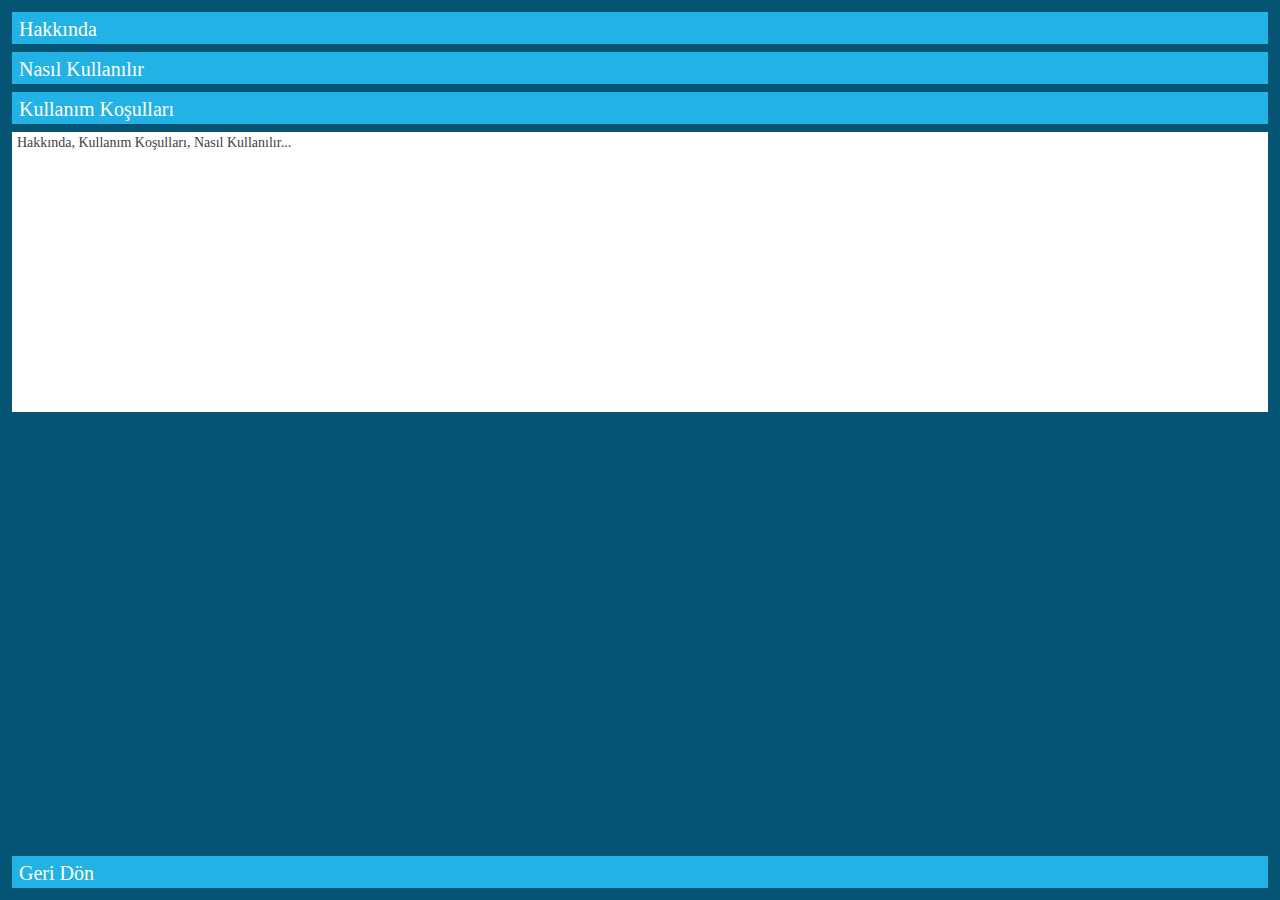
==== Project Root/www/hakkinda.html @ 2b81cd61 "Add files via upload" ====
<!DOCTYPE html>
<html>
  <script src="js/otomatik_tamamlama_1.js"></script>
  <script src="js/otomatik_tamamlama_2.js"></script>
  <script src="js/otomatik_tamamlama_3.js"></script>
<script src="js/index.js"></script>
<script src="js/1.js"></script>
<script src="js/2.js"></script>
<script src="js/3.js"></script>
<script src="js/4.js"></script>
<script src="js/5.js"></script>
<script src="js/6.js"></script>
<script src="js/7.js"></script>
<script src="js/git_anasayfa.js"></script>

  
  <link rel="stylesheet" type="text/css" href="css/index.css">
  <link rel="stylesheet" type="text/css" href="css/jquery-ui.css">
  <link rel="stylesheet" type="text/css" href="css/otomatik_tm.css">
 

<meta name="viewport" content="width=device-width, initial-scale=1">
<meta http-equiv="Content-Type" content="text/html; charset=UTF-8"/>
<head>
<title>Atasagun</title>
</head>
<body bgcolor="#045573">






<div>
<div>
 <div style="background-color: #045573; padding: 12px 12px;">
<input type="button"
	     value="Hakkında"
         style="cursor:pointer; color: #ffffff; background-color: #22b2e5; padding: 0px 5px; border: 2px solid; border-color: #22b2e5; text-align:left; font-family: calibri; font-size: 20px; display: block; height: 32px; width: 100%;" 	 
		 onclick="hakkinda_goster()">
<div class="row-padding" style="padding: 4px 0px;">
</div>
<input type="button"
	     value="Nasıl Kullanılır"
         style="cursor:pointer; color: #ffffff; background-color: #22b2e5; padding: 0px 5px; border: 2px solid; border-color: #22b2e5; text-align:left; font-family: calibri; font-size: 20px; display: block; height: 32px; width: 100%;" 	 
		 onclick="nasil_kullanilir_goster()">
<div class="row-padding" style="padding: 4px 0px;">
</div>
<input type="button"
	     value="Kullanım Koşulları"
         style="cursor:pointer; color: #ffffff; background-color: #22b2e5; padding: 0px 5px; border: 2px solid; border-color: #22b2e5; text-align:left; font-family: calibri; font-size: 20px; display: block; height: 32px; width: 100%;" 	 
		 onclick="kullanim_kosullari_goster()">		 
<div class="row-padding" style="padding: 4px 0px;">
</div>
<textarea readonly  id="hakkindaveuyari" style="color: #424242; padding: 0px 5px; border: 0px solid; border-color: #636363; font-family: calibri; font-size: 14px; display: block; height: 280px; width: 100%; resize: none;" >
Hakkında, Kullanım Koşulları, Nasıl Kullanılır... 
</textarea>

</div>
		 		
</div>
</div>




<div class="w3-bottom">
<div class="w3-row-padding" style = "padding: 8px 12px; background-color: #045573;">
<input type="button"
	     value="Geri Dön"
         style="cursor:pointer; color: #ffffff; background-color: #22b2e5; padding: 0px 5px; border: 2px solid; border-color: #22b2e5; text-align:left; font-family: calibri; font-size: 20px; display: block; height: 32px; width: 100%;" 	 
		 onclick="git_anasayfa()">	       
<div class="w3-row-padding">
<div class="w3-row-padding"style = "padding: 2px 16px; ">
</div>
</div>
</div>
</div>
</body>
</html>
---- Project Root/www/css/index.css ----
h2 {
    color: white;
    font-family: calibri;
    font-size: 30%;
    height:12px;
}


html{box-sizing:border-box}*,*:before,*:after{box-sizing:inherit}
html{-ms-text-size-adjust:100%;-webkit-text-size-adjust:100%}body{margin:0}
article,aside,details,figcaption,figure,footer,header,main,menu,nav,section,summary{display:block}
audio,canvas,progress,video{display:inline-block}progress{vertical-align:baseline}
audio:not([controls]){display:none;height:0}[hidden],template{display:none}
a{background-color:transparent;-webkit-text-decoration-skip:objects}
a:active,a:hover{outline-width:0}abbr[title]{border-bottom:none;text-decoration:underline;text-decoration:underline dotted}
dfn{font-style:italic}mark{background:#ff0;color:#000}
small{font-size:80%}sub,sup{font-size:75%;line-height:0;position:relative;vertical-align:baseline}
sub{bottom:-0.25em}sup{top:-0.5em}figure{margin:1em 40px}
img{border-style:none}svg:not(:root){overflow:hidden}
code,kbd,pre,samp{font-family:monospace,monospace;font-size:1em}
hr{box-sizing:content-box;height:0;overflow:visible}
button,input,select,textarea{font:inherit;margin:0}optgroup{font-weight:bold}
button,input{overflow:visible}button,select{text-transform:none}
button,html [type=button],[type=reset],[type=submit]{-webkit-appearance:button}
button::-moz-focus-inner, [type=button]::-moz-focus-inner, [type=reset]::-moz-focus-inner, [type=submit]::-moz-focus-inner{border-style:none;padding:0}
button:-moz-focusring, [type=button]:-moz-focusring, [type=reset]:-moz-focusring, [type=submit]:-moz-focusring{outline:1px dotted ButtonText}
fieldset{border:1px solid #c0c0c0;margin:0 2px;padding:.35em .625em .75em}
legend{color:inherit;display:table;max-width:100%;padding:0;white-space:normal}textarea{overflow:auto}
[type=checkbox],[type=radio]{padding:0}
[type=number]::-webkit-inner-spin-button,[type=number]::-webkit-outer-spin-button{height:auto}
[type=search]{-webkit-appearance:textfield;outline-offset:-2px}
[type=search]::-webkit-search-cancel-button,[type=search]::-webkit-search-decoration{-webkit-appearance:none}
::-webkit-input-placeholder{color:inherit;opacity:0.54}
::-webkit-file-upload-button{-webkit-appearance:button;font:inherit}
html,body{font-family:Verdana,sans-serif;font-size:15px;line-height:1.5}html{overflow-x:hidden}
h1,h2,h3,h4,h5,h6,.w3-slim,.w3-wide{font-family:"Segoe UI",Arial,sans-serif}
h1{font-size:36px}h2{font-size:30px}h3{font-size:24px}h4{font-size:20px}h5{font-size:18px}h6{font-size:16px}
.w3-serif{font-family:"Times New Roman",Times,serif}
h1,h2,h3,h4,h5,h6{font-weight:400;margin:10px 0}.w3-wide{letter-spacing:4px}
h1 a,h2 a,h3 a,h4 a,h5 a,h6 a{font-weight:inherit}
hr{border:0;border-top:1px solid #eee;margin:20px 0}
img{margin-bottom:-5px}a{color:inherit}
.w3-image{max-width:100%;height:auto}
.w3-table,.w3-table-all{border-collapse:collapse;border-spacing:0;width:100%;display:table}
.w3-table-all{border:1px solid #ccc}
.w3-bordered tr,.w3-table-all tr{border-bottom:1px solid #ddd}
.w3-striped tbody tr:nth-child(even){background-color:#f1f1f1}
.w3-table-all tr:nth-child(odd){background-color:#fff}
.w3-table-all tr:nth-child(even){background-color:#f1f1f1}
.w3-hoverable tbody tr:hover,.w3-ul.w3-hoverable li:hover{background-color:#ccc}
.w3-centered tr th,.w3-centered tr td{text-align:center}
.w3-table td,.w3-table th,.w3-table-all td,.w3-table-all th{padding:8px 8px;display:table-cell;text-align:left;vertical-align:top}
.w3-table th:first-child,.w3-table td:first-child,.w3-table-all th:first-child,.w3-table-all td:first-child{padding-left:16px}
.w3-btn,.w3-btn-block{border:none;display:inline-block;outline:0;padding:6px 16px;vertical-align:middle;overflow:hidden;text-decoration:none!important;color:#fff;background-color:#000;text-align:center;cursor:pointer;white-space:nowrap}
.w3-btn:hover,.w3-btn-block:hover,.w3-btn-floating:hover,.w3-btn-floating-large:hover{box-shadow:0 8px 16px 0 rgba(0,0,0,0.2),0 6px 20px 0 rgba(0,0,0,0.19)}
.w3-btn,.w3-btn-floating,.w3-btn-floating-large,.w3-closenav,.w3-opennav,.w3-btn-block{-webkit-touch-callout:none;-webkit-user-select:none;-khtml-user-select:none;-moz-user-select:none;-ms-user-select:none;user-select:none}   
.w3-btn-floating,.w3-btn-floating-large{display:inline-block;text-align:center;color:#fff;background-color:#000;position:relative;overflow:hidden;z-index:1;padding:0;border-radius:50%;cursor:pointer;font-size:24px}
.w3-btn-floating{width:40px;height:40px;line-height:40px}.w3-btn-floating-large{width:56px;height:56px;line-height:56px}
.w3-disabled,.w3-btn:disabled,.w3-btn-floating:disabled,.w3-btn-floating-large:disabled{cursor:not-allowed;opacity:0.3}
.w3-btn.w3-disabled *,.w3-btn-block.w3-disabled,.w3-btn-floating.w3-disabled *,.w3-btn:disabled *,.w3-btn-floating:disabled *{pointer-events:none}
.w3-btn.w3-disabled:hover,.w3-btn-block.w3-disabled:hover,.w3-btn:disabled:hover,.w3-btn-floating.w3-disabled:hover,.w3-btn-floating:disabled:hover,
.w3-btn-floating-large.w3-disabled:hover,.w3-btn-floating-large:disabled:hover{box-shadow:none}
.w3-btn-group .w3-btn{float:left}.w3-btn-block{width:100%}
.w3-btn-bar .w3-btn{box-shadow:none;background-color:inherit;color:inherit;float:left}.w3-btn-bar .w3-btn:hover{background-color:#ccc}
.w3-badge,.w3-tag,.w3-sign{background-color:#000;color:#fff;display:inline-block;padding-left:8px;padding-right:8px;text-align:center}
.w3-badge{border-radius:50%}
ul.w3-ul{list-style-type:none;padding:0;margin:0}ul.w3-ul li{padding:6px 2px 6px 16px;border-bottom:1px solid #ddd}ul.w3-ul li:last-child{border-bottom:none}
.w3-tooltip,.w3-display-container{position:relative}.w3-tooltip .w3-text{display:none}.w3-tooltip:hover .w3-text{display:inline-block}
.w3-navbar{list-style-type:none;margin:0;padding:0;overflow:hidden}
.w3-navbar li{float:left}.w3-navbar li a,.w3-navitem,.w3-navbar li .w3-btn,.w3-navbar li .w3-input{display:block;padding:8px 16px}.w3-navbar li .w3-btn,.w3-navbar li .w3-input{border:none;outline:none;width:100%}
.w3-navbar li a:hover{color:#000;background-color:#ccc}
.w3-navbar .w3-dropdown-hover,.w3-navbar .w3-dropdown-click{position:static}
.w3-navbar .w3-dropdown-hover:hover,.w3-navbar .w3-dropdown-hover:first-child,.w3-navbar .w3-dropdown-click:hover{background-color:#ccc;color:#000}
.w3-navbar a,.w3-topnav a,.w3-sidenav a,.w3-dropdown-content a,.w3-accordion-content a,.w3-dropnav a{text-decoration:none!important}
.w3-navbar .w3-opennav.w3-right{float:right!important}.w3-topnav{padding:8px 8px}
.w3-topnav a{padding:0 8px;border-bottom:3px solid transparent;-webkit-transition:border-bottom .25s;transition:border-bottom .25s}
.w3-topnav a:hover{border-bottom:3px solid #fff}.w3-topnav .w3-dropdown-hover a{border-bottom:0}
.w3-opennav,.w3-closenav{color:inherit}.w3-opennav:hover,.w3-closenav:hover{cursor:pointer;opacity:0.8}
.w3-btn,.w3-btn-floating,.w3-dropnav a,.w3-btn-floating-large,.w3-btn-block, .w3-navbar a,.w3-sidenav a,.w3-pagination li a,.w3-hoverable tbody tr,.w3-hoverable li,
.w3-accordion-content a,.w3-dropdown-content a,.w3-dropdown-click:hover,.w3-dropdown-hover:hover,.w3-opennav,.w3-closenav,.w3-closebtn,*[class*="w3-hover-"]
{-webkit-transition:background-color .25s,color .15s,box-shadow .25s,opacity 0.25s,filter 0.25s,border 0.15s;transition:background-color .25s,color .15s,box-shadow .15s,opacity .25s,filter .25s,border .15s}
.w3-ripple:active{opacity:0.5}.w3-ripple{-webkit-transition:opacity 0s;transition:opacity 0s}
.w3-sidenav{height:100%;width:200px;background-color:#fff;position:fixed!important;z-index:1;overflow:auto}
.w3-sidenav a{padding:4px 2px 4px 16px}.w3-sidenav a:hover{background-color:#ccc}.w3-sidenav a,.w3-dropnav a{display:block}
.w3-sidenav .w3-dropdown-hover:hover,.w3-sidenav .w3-dropdown-hover:first-child,.w3-sidenav .w3-dropdown-click:hover,.w3-dropnav a:hover{background-color:#ccc;color:#000}
.w3-sidenav .w3-dropdown-hover,.w3-sidenav .w3-dropdown-click {width:100%}.w3-sidenav .w3-dropdown-hover .w3-dropdown-content,.w3-sidenav .w3-dropdown-click .w3-dropdown-content{min-width:100%}
.w3-main,#main{transition:margin-left .4s}
.w3-modal{z-index:3;display:none;padding-top:100px;position:fixed;left:0;top:0;width:100%;height:100%;overflow:auto;background-color:rgb(0,0,0);background-color:rgba(0,0,0,0.4)}
.w3-modal-content{margin:auto;background-color:#fff;position:relative;padding:0;outline:0;width:600px}.w3-closebtn{text-decoration:none;float:right;font-size:24px;font-weight:bold;color:inherit}
.w3-closebtn:hover,.w3-closebtn:focus{color:#000;text-decoration:none;cursor:pointer}
.w3-pagination{display:inline-block;padding:0;margin:0}.w3-pagination li{display:inline}
.w3-pagination li a{text-decoration:none;color:#000;float:left;padding:8px 16px}
.w3-pagination li a:hover{background-color:#ccc}
.w3-input-group,.w3-group{margin-top:24px;margin-bottom:24px}
.w3-input{padding:8px;display:block;border:none;border-bottom:1px solid #808080;width:100%}
.w3-label{color:#009688}.w3-input:not(:valid)~.w3-validate{color:#f44336}
.w3-select{padding:9px 0;width:100%;color:#000;border:1px solid transparent;border-bottom:1px solid #009688}
.w3-select select:focus{color:#000;border:1px solid #009688}.w3-select option[disabled]{color:#009688}
.w3-dropdown-click,.w3-dropdown-hover{position:relative;display:inline-block;cursor:pointer}
.w3-dropdown-hover:hover .w3-dropdown-content{display:block;z-index:1}
.w3-dropdown-content{cursor:auto;color:#000;background-color:#fff;display:none;position:absolute;min-width:160px;margin:0;padding:0}
.w3-dropdown-content a{padding:6px 16px;display:block}
.w3-dropdown-content a:hover{background-color:#ccc}
.w3-accordion {width:100%;cursor:pointer}
.w3-accordion-content{cursor:auto;display:none;position:relative;width:100%;margin:0;padding:0}
.w3-accordion-content a{padding:6px 16px;display:block}.w3-accordion-content a:hover{background-color:#ccc}
.w3-progress-container{width:100%;height:1.5em;position:relative;background-color:#f1f1f1}
.w3-progressbar{background-color:#757575;height:100%;position:absolute;line-height:inherit}
input[type=checkbox].w3-check,input[type=radio].w3-radio{width:24px;height:24px;position:relative;top:6px}
input[type=checkbox].w3-check:checked+.w3-validate,input[type=radio].w3-radio:checked+.w3-validate{color:#009688} 
input[type=checkbox].w3-check:disabled+.w3-validate,input[type=radio].w3-radio:disabled+.w3-validate{color:#aaa}
.w3-responsive{overflow-x:auto}
.w3-container:after,.w3-panel:after,.w3-row:after,.w3-row-padding:after,.w3-topnav:after,.w3-clear:after,.w3-btn-group:before,.w3-btn-group:after,.w3-btn-bar:before,.w3-btn-bar:after
{content:"";display:table;clear:both}
.w3-col,.w3-half,.w3-third,.w3-twothird,.w3-threequarter,.w3-quarter{float:left;width:100%}
.w3-col.s1{width:8.33333%}
.w3-col.s2{width:16.66666%}
.w3-col.s3{width:24.99999%}
.w3-col.s4{width:33.33333%}
.w3-col.s5{width:41.66666%}
.w3-col.s6{width:49.99999%}
.w3-col.s7{width:58.33333%}
.w3-col.s8{width:66.66666%}
.w3-col.s9{width:74.99999%}
.w3-col.s10{width:83.33333%}
.w3-col.s11{width:91.66666%}
.w3-col.s12,.w3-half,.w3-third,.w3-twothird,.w3-threequarter,.w3-quarter{width:99.99999%}
@media only screen and (min-width:601px){
.w3-col.m1{width:8.33333%}
.w3-col.m2{width:16.66666%}
.w3-col.m3,.w3-quarter{width:24.99999%}
.w3-col.m4,.w3-third{width:33.33333%}
.w3-col.m5{width:41.66666%}
.w3-col.m6,.w3-half{width:49.99999%}
.w3-col.m7{width:58.33333%}
.w3-col.m8,.w3-twothird{width:66.66666%}
.w3-col.m9,.w3-threequarter{width:74.99999%}
.w3-col.m10{width:83.33333%}
.w3-col.m11{width:91.66666%}
.w3-col.m12{width:99.99999%}}
@media only screen and (min-width:993px){
.w3-col.l1{width:8.33333%}
.w3-col.l2{width:16.66666%}
.w3-col.l3,.w3-quarter{width:24.99999%}
.w3-col.l4,.w3-third{width:33.33333%}
.w3-col.l5{width:41.66666%}
.w3-col.l6,.w3-half{width:49.99999%}
.w3-col.l7{width:58.33333%}
.w3-col.l8,.w3-twothird{width:66.66666%}
.w3-col.l9,.w3-threequarter{width:74.99999%}
.w3-col.l10{width:83.33333%}
.w3-col.l11{width:91.66666%}
.w3-col.l12{width:99.99999%}}
.w3-content{max-width:980px;margin:auto}
.w3-rest{overflow:hidden}
.w3-layout-container{display:table;width:100%}.w3-layout-row{display:table-row}.w3-layout-cell,.w3-layout-col{display:table-cell}
.w3-layout-top{vertical-align:top}.w3-layout-middle{vertical-align:middle}.w3-layout-bottom{vertical-align:bottom}
.w3-hide{display:none!important}.w3-show-block,.w3-show{display:block!important}.w3-show-inline-block{display:inline-block!important}
@media (max-width:600px){.w3-modal-content{margin:0 10px;width:auto!important}.w3-modal{padding-top:30px}}
@media (max-width:768px){.w3-modal-content{width:500px}.w3-modal{padding-top:50px}}
@media (min-width:993px){.w3-modal-content{width:900px}}
@media screen and (max-width:600px){.w3-topnav a{display:block}.w3-navbar li:not(.w3-opennav){float:none;width:100%!important}.w3-navbar li.w3-right{float:none!important}}	
@media screen and (max-width:600px){.w3-topnav .w3-dropdown-hover .w3-dropdown-content,.w3-navbar .w3-dropdown-click .w3-dropdown-content,.w3-navbar .w3-dropdown-hover .w3-dropdown-content{position:relative}}	
@media screen and (max-width:600px){.w3-topnav,.w3-navbar{text-align:center}}
@media (max-width:600px){.w3-hide-small{display:none!important}}
@media (max-width:992px) and (min-width:601px){.w3-hide-medium{display:none!important}}
@media (min-width:993px){.w3-hide-large{display:none!important}}
@media only screen and (max-width:600px){.w3-layout-col{display:block;width:100%!important}}
@media screen and (max-width:992px){.w3-sidenav.w3-collapse{display:none}.w3-main{margin-left:0!important;margin-right:0!important}}
@media screen and (min-width:993px){.w3-sidenav.w3-collapse{display:block!important}}
.w3-top,.w3-bottom{position:fixed;width:100%;z-index:1}.w3-top{top:0}.w3-bottom{bottom:0}
.w3-overlay{position:fixed;display:none;width:100%;height:100%;top:0;left:0;right:0;bottom:0;background-color:rgba(0,0,0,0.5);z-index:2}
.w3-left{float:left!important}.w3-right{float:right!important}
.w3-tiny{font-size:10px!important}.w3-small{font-size:12px!important}
.w3-medium{font-size:15px!important}.w3-large{font-size:18px!important}
.w3-xlarge{font-size:24px!important}.w3-xxlarge{font-size:36px!important}
.w3-xxxlarge{font-size:48px!important}.w3-jumbo{font-size:64px!important}
.w3-vertical{word-break:break-all;line-height:1;text-align:center;width:0.6em}
.w3-left-align{text-align:left!important}.w3-right-align{text-align:right!important}
.w3-justify{text-align:justify!important}.w3-center{text-align:center!important}
.w3-display-topleft{position:absolute;left:0;top:0}.w3-display-topright{position:absolute;right:0;top:0}
.w3-display-bottomleft{position:absolute;left:0;bottom:0}.w3-display-bottomright{position:absolute;right:0;bottom:0}
.w3-display-middle{position:absolute;top:50%;left:50%;transform:translate(-50%,-50%);-ms-transform:translate(-50%,-50%)}
.w3-display-left{position:absolute;top:50%;left:0%;transform:translate(0%,-50%);-ms-transform:translate(-0%,-50%)}
.w3-display-right{position:absolute;top:50%;right:0%;transform:translate(0%,-50%);-ms-transform:translate(0%,-50%)}
.w3-display-topmiddle{position:absolute;left:50%;top:0;transform:translate(-50%,0%);-ms-transform:translate(-50%,0%)}
.w3-display-bottommiddle{position:absolute;left:50%;bottom:0;transform:translate(-50%,0%);-ms-transform:translate(-50%,0%)}
.w3-display-container:hover .w3-display-hover{display:block}.w3-display-container:hover span.w3-display-hover{display:inline-block}.w3-display-hover{display:none}
.w3-circle{border-radius:50%!important}
.w3-round-small{border-radius:2px!important}.w3-round,.w3-round-medium{border-radius:4px!important}
.w3-round-large{border-radius:8px!important}.w3-round-xlarge{border-radius:16px!important}
.w3-round-xxlarge{border-radius:32px!important}.w3-round-jumbo{border-radius:64px!important}
.w3-border-0{border:0!important}.w3-border{border:1px solid #ccc!important}
.w3-border-top{border-top:1px solid #ccc!important}.w3-border-bottom{border-bottom:1px solid #ccc!important}
.w3-border-left{border-left:1px solid #ccc!important}.w3-border-right{border-right:1px solid #ccc!important}
.w3-margin{margin:16px!important}.w3-margin-0{margin:0!important}
.w3-margin-top{margin-top:16px!important}.w3-margin-bottom{margin-bottom:16px!important}
.w3-margin-left{margin-left:16px!important}.w3-margin-right{margin-right:16px!important}
.w3-section{margin-top:16px!important;margin-bottom:16px!important}
.w3-padding-tiny{padding:2px 4px!important}.w3-padding-small{padding:4px 8px!important}
.w3-padding-medium,.w3-padding,.w3-form{padding:8px 16px!important}
.w3-padding-large{padding:12px 24px!important}.w3-padding-xlarge{padding:16px 32px!important}
.w3-padding-xxlarge{padding:24px 48px!important}.w3-padding-jumbo{padding:32px 64px!important}
.w3-padding-4{padding-top:4px!important;padding-bottom:4px!important}
.w3-padding-8{padding-top:8px!important;padding-bottom:8px!important}
.w3-padding-12{padding-top:12px!important;padding-bottom:12px!important}
.w3-padding-16{padding-top:16px!important;padding-bottom:16px!important}
.w3-padding-24{padding-top:24px!important;padding-bottom:24px!important}
.w3-padding-32{padding-top:32px!important;padding-bottom:32px!important}
.w3-padding-48{padding-top:48px!important;padding-bottom:48px!important}
.w3-padding-64{padding-top:64px!important;padding-bottom:64px!important}
.w3-padding-128{padding-top:128px!important;padding-bottom:128px!important}
.w3-padding-0{padding:0!important}
.w3-padding-top{padding-top:8px!important}.w3-padding-bottom{padding-bottom:8px!important}
.w3-padding-left{padding-left:16px!important}.w3-padding-right{padding-right:16px!important}
.w3-topbar{border-top:6px solid #ccc!important}.w3-bottombar{border-bottom:6px solid #ccc!important}
.w3-leftbar{border-left:6px solid #ccc!important}.w3-rightbar{border-right:6px solid #ccc!important}
.w3-row-padding,.w3-row-padding>.w3-half,.w3-row-padding>.w3-third,.w3-row-padding>.w3-twothird,.w3-row-padding>.w3-threequarter,.w3-row-padding>.w3-quarter,.w3-row-padding>.w3-col{padding:0 1px}
.w3-spin{animation:w3-spin 2s infinite linear;-webkit-animation:w3-spin 2s infinite linear}
@-webkit-keyframes w3-spin{0%{-webkit-transform:rotate(0deg);transform:rotate(0deg)}100%{-webkit-transform:rotate(359deg);transform:rotate(359deg)}}
@keyframes w3-spin{0%{-webkit-transform:rotate(0deg);transform:rotate(0deg)}100%{-webkit-transform:rotate(359deg);transform:rotate(359deg)}}
.w3-container{padding:0.01em 16px}
.w3-panel{padding:0.01em 16px;margin-top:16px!important;margin-bottom:16px!important}
.w3-example{background-color:#f1f1f1;padding:0.01em 16px}
.w3-code,.w3-codespan{font-family:Consolas,"courier new";font-size:16px}
.w3-code{line-height:1.4;width:auto;background-color:#fff;padding:8px 12px;border-left:4px solid #4CAF50;word-wrap:break-word}
.w3-codespan{color:crimson;background-color:#f1f1f1;padding-left:4px;padding-right:4px;font-size:110%}
.w3-example,.w3-code{margin:20px 0}.w3-card{border:1px solid #ccc}
.w3-card-2,.w3-example{box-shadow:0 2px 4px 0 rgba(0,0,0,0.16),0 2px 10px 0 rgba(0,0,0,0.12)!important}
.w3-card-4,.w3-hover-shadow:hover{box-shadow:0 4px 8px 0 rgba(0,0,0,0.2),0 6px 20px 0 rgba(0,0,0,0.19)!important}
.w3-card-8{box-shadow:0 8px 16px 0 rgba(0,0,0,0.2),0 6px 20px 0 rgba(0,0,0,0.19)!important}
.w3-card-12{box-shadow:0 12px 16px 0 rgba(0,0,0,0.24),0 17px 50px 0 rgba(0,0,0,0.19)!important}
.w3-card-16{box-shadow:0 16px 24px 0 rgba(0,0,0,0.22),0 25px 55px 0 rgba(0,0,0,0.21)!important}
.w3-card-24{box-shadow:0 24px 24px 0 rgba(0,0,0,0.2),0 40px 77px 0 rgba(0,0,0,0.22)!important}
.w3-animate-fading{-webkit-animation:fading 10s infinite;animation:fading 10s infinite}
@-webkit-keyframes fading{0%{opacity:0}50%{opacity:1}100%{opacity:0}}
@keyframes fading{0%{opacity:0}50%{opacity:1}100%{opacity:0}}
.w3-animate-opacity{-webkit-animation:opac 0.8s;animation:opac 0.8s}
@-webkit-keyframes opac{from{opacity:0} to{opacity:1}}
@keyframes opac{from{opacity:0} to{opacity:1}}
.w3-animate-top{position:relative;-webkit-animation:animatetop 0.4s;animation:animatetop 0.4s}
@-webkit-keyframes animatetop{from{top:-300px;opacity:0} to{top:0;opacity:1}}
@keyframes animatetop{from{top:-300px;opacity:0} to{top:0;opacity:1}}
.w3-animate-left{position:relative;-webkit-animation:animateleft 0.4s;animation:animateleft 0.4s}
@-webkit-keyframes animateleft{from{left:-300px;opacity:0} to{left:0;opacity:1}}
@keyframes animateleft{from{left:-300px;opacity:0} to{left:0;opacity:1}}
.w3-animate-right{position:relative;-webkit-animation:animateright 0.4s;animation:animateright 0.4s}
@-webkit-keyframes animateright{from{right:-300px;opacity:0} to{right:0;opacity:1}}
@keyframes animateright{from{right:-300px;opacity:0} to{right:0;opacity:1}}
.w3-animate-bottom{position:relative;-webkit-animation:animatebottom 0.4s;animation:animatebottom 0.4s}
@-webkit-keyframes animatebottom{from{bottom:-300px;opacity:0} to{bottom:0px;opacity:1}}
@keyframes animatebottom{from{bottom:-300px;opacity:0} to{bottom:0;opacity:1}}
.w3-animate-zoom {-webkit-animation:animatezoom 0.6s;animation:animatezoom 0.6s}
@-webkit-keyframes animatezoom{from{-webkit-transform:scale(0)} to{-webkit-transform:scale(1)}}
@keyframes animatezoom{from{transform:scale(0)} to{transform:scale(1)}}
.w3-animate-input{-webkit-transition:width 0.4s ease-in-out;transition:width 0.4s ease-in-out}.w3-animate-input:focus{width:100%!important}
.w3-opacity,.w3-hover-opacity:hover{opacity:0.60;filter:alpha(opacity=60);-webkit-backface-visibility:hidden}
.w3-opacity-off,.w3-hover-opacity-off:hover{opacity:1;filter:alpha(opacity=100);-webkit-backface-visibility:hidden}
.w3-opacity-max{opacity:0.25;filter:alpha(opacity=25);-webkit-backface-visibility:hidden}
.w3-opacity-min{opacity:0.75;filter:alpha(opacity=75);-webkit-backface-visibility:hidden}
.w3-greyscale-max,.w3-grayscale-max,.w3-hover-greyscale:hover,.w3-hover-grayscale:hover{-webkit-filter:grayscale(100%);filter:grayscale(100%)}
.w3-greyscale,.w3-grayscale{-webkit-filter:grayscale(75%);filter:grayscale(75%)}
.w3-greyscale-min,.w3-grayscale-min{-webkit-filter:grayscale(50%);filter:grayscale(50%)}
.w3-sepia{-webkit-filter:sepia(75%);filter:sepia(75%)}
.w3-sepia-max,.w3-hover-sepia:hover{-webkit-filter:sepia(100%);filter:sepia(100%)}
.w3-sepia-min{-webkit-filter:sepia(50%);filter:sepia(50%)}
.w3-text-shadow{text-shadow:1px 1px 0 #444}.w3-text-shadow-white{text-shadow:1px 1px 0 #ddd}
.w3-transparent{background-color:transparent!important}
.w3-hover-none:hover{box-shadow:none!important;background-color:transparent!important}
.w3-amber,.w3-hover-amber:hover{color:#000!important;background-color:#ffc107!important}
.w3-aqua,.w3-hover-aqua:hover{color:#000!important;background-color:#00ffff!important}
.w3-blue,.w3-hover-blue:hover{color:#fff!important;background-color:#2196F3!important}
.w3-light-blue,.w3-hover-light-blue:hover{color:#000!important;background-color:#87CEEB!important}
.w3-brown,.w3-hover-brown:hover{color:#fff!important;background-color:#795548!important}
.w3-cyan,.w3-hover-cyan:hover{color:#000!important;background-color:#00bcd4!important}
.w3-blue-grey,.w3-hover-blue-grey:hover,.w3-blue-gray,.w3-hover-blue-gray:hover{color:#fff!important;background-color:#607d8b!important}
.w3-green,.w3-hover-green:hover{color:#fff!important;background-color:#4CAF50!important}
.w3-light-green,.w3-hover-light-green:hover{color:#000!important;background-color:#8bc34a!important}
.w3-indigo,.w3-hover-indigo:hover{color:#fff!important;background-color:#3f51b5!important}
.w3-khaki,.w3-hover-khaki:hover{color:#000!important;background-color:#f0e68c!important}
.w3-lime,.w3-hover-lime:hover{color:#000!important;background-color:#cddc39!important}
.w3-orange,.w3-hover-orange:hover{color:#000!important;background-color:#ff9800!important}
.w3-deep-orange,.w3-hover-deep-orange:hover{color:#fff!important;background-color:#ff5722!important}
.w3-pink,.w3-hover-pink:hover{color:#fff!important;background-color:#e91e63!important}
.w3-purple,.w3-hover-purple:hover{color:#fff!important;background-color:#9c27b0!important}
.w3-deep-purple,.w3-hover-deep-purple:hover{color:#fff!important;background-color:#673ab7!important}
.w3-red,.w3-hover-red:hover{color:#fff!important;background-color:#f44336!important}
.w3-sand,.w3-hover-sand:hover{color:#000!important;background-color:#fdf5e6!important}
.w3-teal,.w3-hover-teal:hover{color:#fff!important;background-color:#009688!important}
.w3-yellow,.w3-hover-yellow:hover{color:#000!important;background-color:#ffeb3b!important}
.w3-white,.w3-hover-white:hover{color:#000!important;background-color:#fff!important}
.w3-black,.w3-hover-black:hover{color:#fff!important;background-color:#000!important}
.w3-grey,.w3-hover-grey:hover,.w3-gray,.w3-hover-gray:hover{color:#000!important;background-color:#9e9e9e!important}
.w3-light-grey,.w3-hover-light-grey:hover,.w3-light-gray,.w3-hover-light-gray:hover{color:#000!important;background-color:#f1f1f1!important}
.w3-dark-grey,.w3-hover-dark-grey:hover,.w3-dark-gray,.w3-hover-dark-gray:hover{color:#fff!important;background-color:#616161!important}
.w3-pale-red,.w3-hover-pale-red:hover{color:#000!important;background-color:#ffdddd!important}
.w3-pale-green,.w3-hover-pale-green:hover{color:#000!important;background-color:#ddffdd!important}
.w3-pale-yellow,.w3-hover-pale-yellow:hover{color:#000!important;background-color:#ffffcc!important}
.w3-pale-blue,.w3-hover-pale-blue:hover{color:#000!important;background-color:#ddffff!important}
.w3-text-amber,.w3-hover-text-amber:hover{color:#ffc107!important}
.w3-text-aqua,.w3-hover-text-aqua:hover{color:#00ffff!important}
.w3-text-blue,.w3-hover-text-blue:hover{color:#2196F3!important}
.w3-text-light-blue,.w3-hover-text-light-blue:hover{color:#87CEEB!important}
.w3-text-brown,.w3-hover-text-brown:hover{color:#795548!important}
.w3-text-cyan,.w3-hover-text-cyan:hover{color:#00bcd4!important}
.w3-text-blue-grey,.w3-hover-text-blue-grey:hover,.w3-text-blue-gray,.w3-hover-text-blue-gray:hover{color:#607d8b!important}
.w3-text-green,.w3-hover-text-green:hover{color:#4CAF50!important}
.w3-text-light-green,.w3-hover-text-light-green:hover{color:#8bc34a!important}
.w3-text-indigo,.w3-hover-text-indigo:hover{color:#3f51b5!important}
.w3-text-khaki,.w3-hover-text-khaki:hover{color:#b4aa50!important}
.w3-text-lime,.w3-hover-text-lime:hover{color:#cddc39!important}
.w3-text-orange,.w3-hover-text-orange:hover{color:#ff9800!important}
.w3-text-deep-orange,.w3-hover-text-deep-orange:hover{color:#ff5722!important}
.w3-text-pink,.w3-hover-text-pink:hover{color:#e91e63!important}
.w3-text-purple,.w3-hover-text-purple:hover{color:#9c27b0!important}
.w3-text-deep-purple,.w3-hover-text-deep-purple:hover{color:#673ab7!important}
.w3-text-red,.w3-hover-text-red:hover{color:#f44336!important}
.w3-text-sand,.w3-hover-text-sand:hover{color:#fdf5e6!important}
.w3-text-teal,.w3-hover-text-teal:hover{color:#009688!important}
.w3-text-yellow,.w3-hover-text-yellow:hover{color:#d2be0e!important}
.w3-text-white,.w3-hover-text-white:hover{color:#fff!important}
.w3-text-black,.w3-hover-text-black:hover{color:#000!important}
.w3-text-grey,.w3-hover-text-grey:hover,.w3-text-gray,.w3-hover-text-gray:hover{color:#757575!important}
.w3-text-light-grey,.w3-hover-text-light-grey:hover,.w3-text-light-gray,.w3-hover-text-light-gray:hover{color:#f1f1f1!important}
.w3-text-dark-grey,.w3-hover-text-dark-grey:hover,.w3-text-dark-gray,.w3-hover-text-dark-gray:hover{color:#3a3a3a!important}
.w3-border-amber,.w3-hover-border-amber:hover{border-color:#ffc107!important}
.w3-border-aqua,.w3-hover-border-aqua:hover{border-color:#00ffff!important}
.w3-border-blue,.w3-hover-border-blue:hover{border-color:#2196F3!important}
.w3-border-light-blue,.w3-hover-border-light-blue:hover{border-color:#87CEEB!important}
.w3-border-brown,.w3-hover-border-brown:hover{border-color:#795548!important}
.w3-border-cyan,.w3-hover-border-cyan:hover{border-color:#00bcd4!important}
.w3-border-blue-grey,.w3-hover-border-blue-grey:hover,.w3-border-blue-gray,.w3-hover-border-blue-gray:hover{border-color:#607d8b!important}
.w3-border-green,.w3-hover-border-green:hover{border-color:#4CAF50!important}
.w3-border-light-green,.w3-hover-border-light-green:hover{border-color:#8bc34a!important}
.w3-border-indigo,.w3-hover-border-indigo:hover{border-color:#3f51b5!important}
.w3-border-khaki,.w3-hover-border-khaki:hover{border-color:#f0e68c!important}
.w3-border-lime,.w3-hover-border-lime:hover{border-color:#cddc39!important}
.w3-border-orange,.w3-hover-border-orange:hover{border-color:#ff9800!important}
.w3-border-deep-orange,.w3-hover-border-deep-orange:hover{border-color:#ff5722!important}
.w3-border-pink,.w3-hover-border-pink:hover{border-color:#e91e63!important}
.w3-border-purple,.w3-hover-border-purple:hover{border-color:#9c27b0!important}
.w3-border-deep-purple,.w3-hover-border-deep-purple:hover{border-color:#673ab7!important}
.w3-border-red,.w3-hover-border-red:hover{border-color:#f44336!important}
.w3-border-sand,.w3-hover-border-sand:hover{border-color:#fdf5e6!important}
.w3-border-teal,.w3-hover-border-teal:hover{border-color:#009688!important}
.w3-border-yellow,.w3-hover-border-yellow:hover{border-color:#ffeb3b!important}
.w3-border-white,.w3-hover-border-white:hover{border-color:#fff!important}
.w3-border-black,.w3-hover-border-black:hover{border-color:#000!important}
.w3-border-grey,.w3-hover-border-grey:hover,.w3-border-gray,.w3-hover-border-gray:hover{border-color:#9e9e9e!important}
.w3-border-light-grey,.w3-hover-border-light-grey:hover,.w3-border-light-gray,.w3-hover-border-light-gray:hover{border-color:#f1f1f1!important}
.w3-border-dark-grey,.w3-hover-border-dark-grey:hover,.w3-border-dark-gray,.w3-hover-border-dark-gray:hover{border-color:#616161!important}
.w3-border-pale-red,.w3-hover-border-pale-red:hover{border-color:#ffe7e7!important}.w3-border-pale-green,.w3-hover-border-pale-green:hover{border-color:#e7ffe7!important}
.w3-border-pale-yellow,.w3-hover-border-pale-yellow:hover{border-color:#ffffcc!important}.w3-border-pale-blue,.w3-hover-border-pale-blue:hover{border-color:#e7ffff!important}
---- Project Root/www/css/otomatik_tm.css ----
.fakewindowcontain .ui-widget-overlay {
		position: absolute;
	}
	select {
		width: 200px;
	}
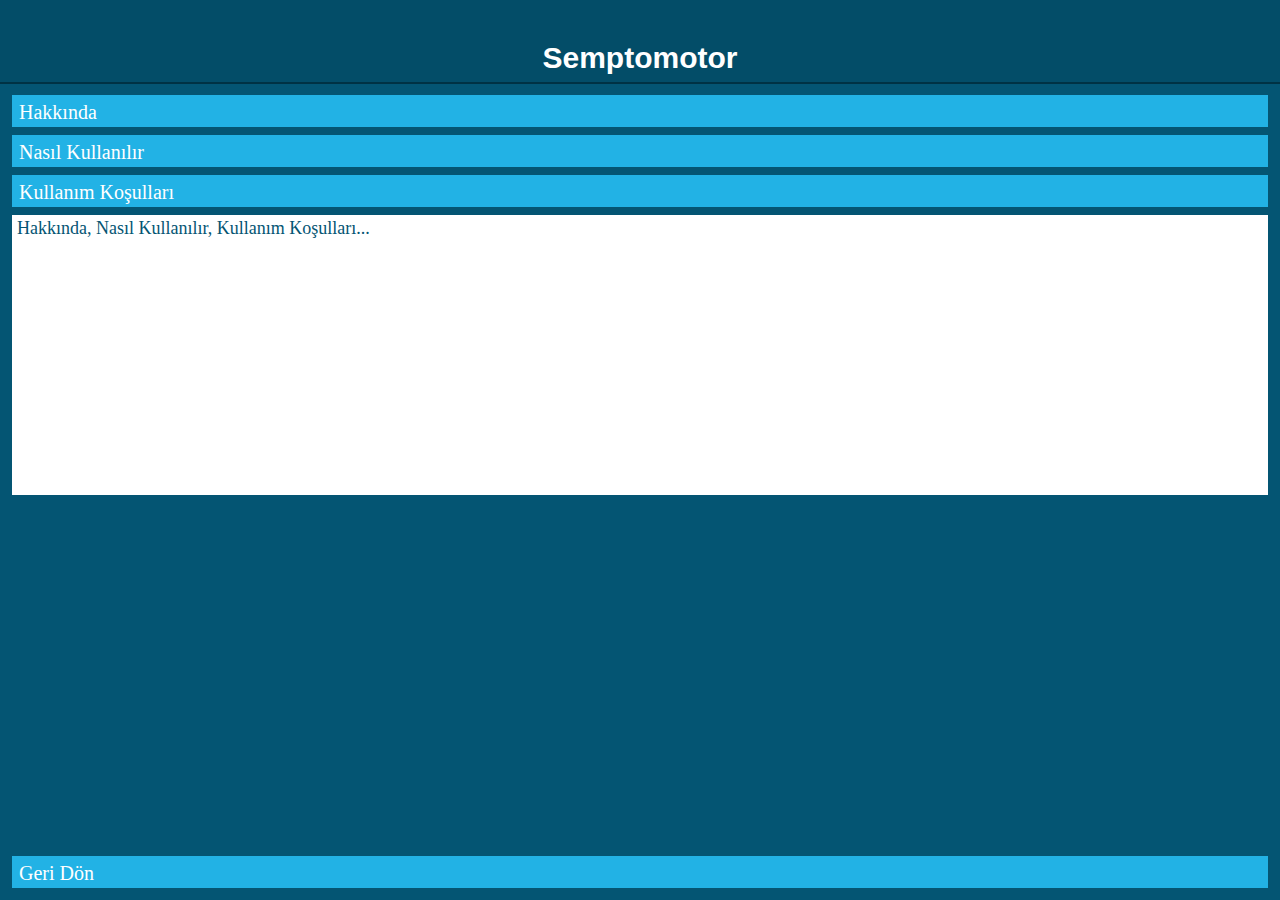
==== commit 7904a943: "Add files via upload" ====
--- a/Project Root/www/hakkinda.html
+++ b/Project Root/www/hakkinda.html
@@ -10,27 +10,32 @@
 <script src="js/4.js"></script>
 <script src="js/5.js"></script>
 <script src="js/6.js"></script>
-<script src="js/7.js"></script>
 <script src="js/git_anasayfa.js"></script>
-
-  
   <link rel="stylesheet" type="text/css" href="css/index.css">
   <link rel="stylesheet" type="text/css" href="css/jquery-ui.css">
   <link rel="stylesheet" type="text/css" href="css/otomatik_tm.css">
- 
-
 <meta name="viewport" content="width=device-width, initial-scale=1">
 <meta http-equiv="Content-Type" content="text/html; charset=UTF-8"/>
 <head>
-<title>Atasagun</title>
+<title>Semptomotor</title>
 </head>
 <body bgcolor="#045573">
 
-
-
-
-
-
+<div class="w3-top">
+<div  style = "padding: 12px 18px; background-color:#034d68;">
+</div>
+<div style = "padding: 1px 18px; background-color:#034d68;">
+  <h2> <b> <center>Semptomotor</center> </b> </h2> 
+</div>
+<div  style = "padding: 12px 18px; background-color:#034d68;">
+</div>
+<div style = "padding: 1px 0px; color: #ffffff; background-color: #003244;">
+</div>
+</div>   
+<div>
+<div  style = "padding: 34px 18px; background-color:#045573;">
+</div>
+<p></p>
 <div>
 <div>
  <div style="background-color: #045573; padding: 12px 12px;">
@@ -52,18 +57,12 @@
 		 onclick="kullanim_kosullari_goster()">		 
 <div class="row-padding" style="padding: 4px 0px;">
 </div>
-<textarea readonly  id="hakkindaveuyari" style="color: #424242; padding: 0px 5px; border: 0px solid; border-color: #636363; font-family: calibri; font-size: 14px; display: block; height: 280px; width: 100%; resize: none;" >
-Hakkında, Kullanım Koşulları, Nasıl Kullanılır... 
+<textarea readonly  id="hakkindaveuyari" style=" color: #045573; padding: 0px 5px; border: 0px solid; border-color: #636363; font-family: calibri; font-size: 18px; display: block; height: 280px; width: 100%; resize: none;" >
+Hakkında, Nasıl Kullanılır, Kullanım Koşulları... 
 </textarea>
-
-</div>
-		 		
+</div>	 		
 </div>
 </div>
-
-
-
-
 <div class="w3-bottom">
 <div class="w3-row-padding" style = "padding: 8px 12px; background-color: #045573;">
 <input type="button"
@@ -77,6 +76,4 @@
 </div>
 </div>
 </body>
-</html>
-
-
+</html>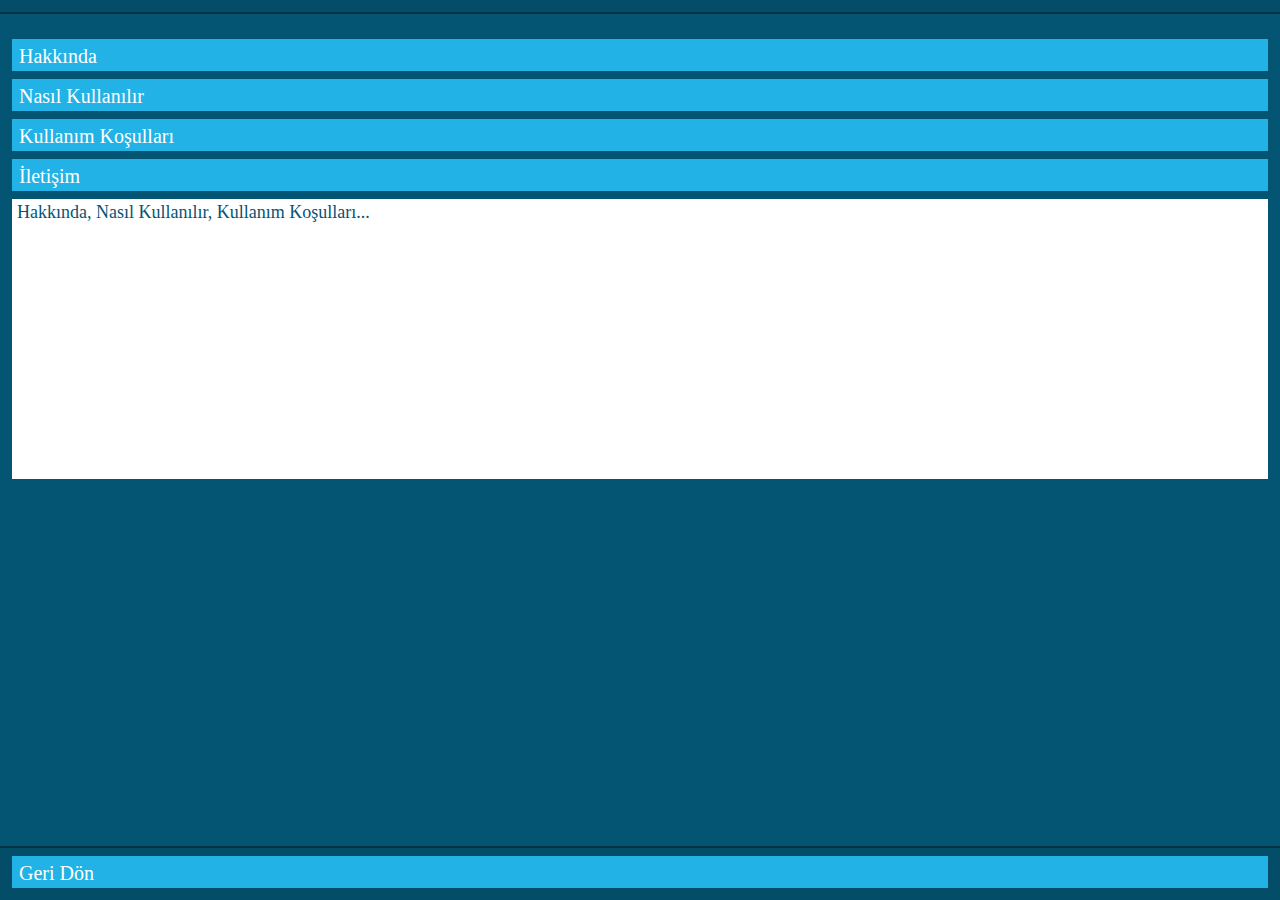
==== commit f3fc95b5: "Add files via upload" ====
--- a/Project Root/www/hakkinda.html
+++ b/Project Root/www/hakkinda.html
@@ -22,18 +22,15 @@
 <body bgcolor="#045573">
 
 <div class="w3-top">
-<div  style = "padding: 12px 18px; background-color:#034d68;">
+<div  style = "padding: 6px 18px; background-color:#034d68;">
 </div>
-<div style = "padding: 1px 18px; background-color:#034d68;">
-  <h2> <b> <center>Semptomotor</center> </b> </h2> 
-</div>
-<div  style = "padding: 12px 18px; background-color:#034d68;">
-</div>
+
+
 <div style = "padding: 1px 0px; color: #ffffff; background-color: #003244;">
 </div>
 </div>   
 <div>
-<div  style = "padding: 34px 18px; background-color:#045573;">
+<div  style = "padding: 6px 18px; background-color:#045573;">
 </div>
 <p></p>
 <div>
@@ -57,14 +54,25 @@
 		 onclick="kullanim_kosullari_goster()">		 
 <div class="row-padding" style="padding: 4px 0px;">
 </div>
+<input type="button"
+	     value="İletişim"
+         style="cursor:pointer; color: #ffffff; background-color: #22b2e5; padding: 0px 5px; border: 2px solid; border-color: #22b2e5; text-align:left; font-family: calibri; font-size: 20px; display: block; height: 32px; width: 100%;" 	 
+		 onclick="iletisim_goster()">		 
+<div class="row-padding" style="padding: 4px 0px;">
+</div>
 <textarea readonly  id="hakkindaveuyari" style=" color: #045573; padding: 0px 5px; border: 0px solid; border-color: #636363; font-family: calibri; font-size: 18px; display: block; height: 280px; width: 100%; resize: none;" >
 Hakkında, Nasıl Kullanılır, Kullanım Koşulları... 
 </textarea>
+<div class="row-padding" style="padding: 28px 0px;">
+</div>
 </div>	 		
 </div>
 </div>
 <div class="w3-bottom">
-<div class="w3-row-padding" style = "padding: 8px 12px; background-color: #045573;">
+<div style = "padding: 1px 0px; color: #ffffff; background-color: #003244;">
+</div>
+
+<div class="w3-row-padding" style = "padding: 8px 12px; background-color: #034d68;">
 <input type="button"
 	     value="Geri Dön"
          style="cursor:pointer; color: #ffffff; background-color: #22b2e5; padding: 0px 5px; border: 2px solid; border-color: #22b2e5; text-align:left; font-family: calibri; font-size: 20px; display: block; height: 32px; width: 100%;" 	 
